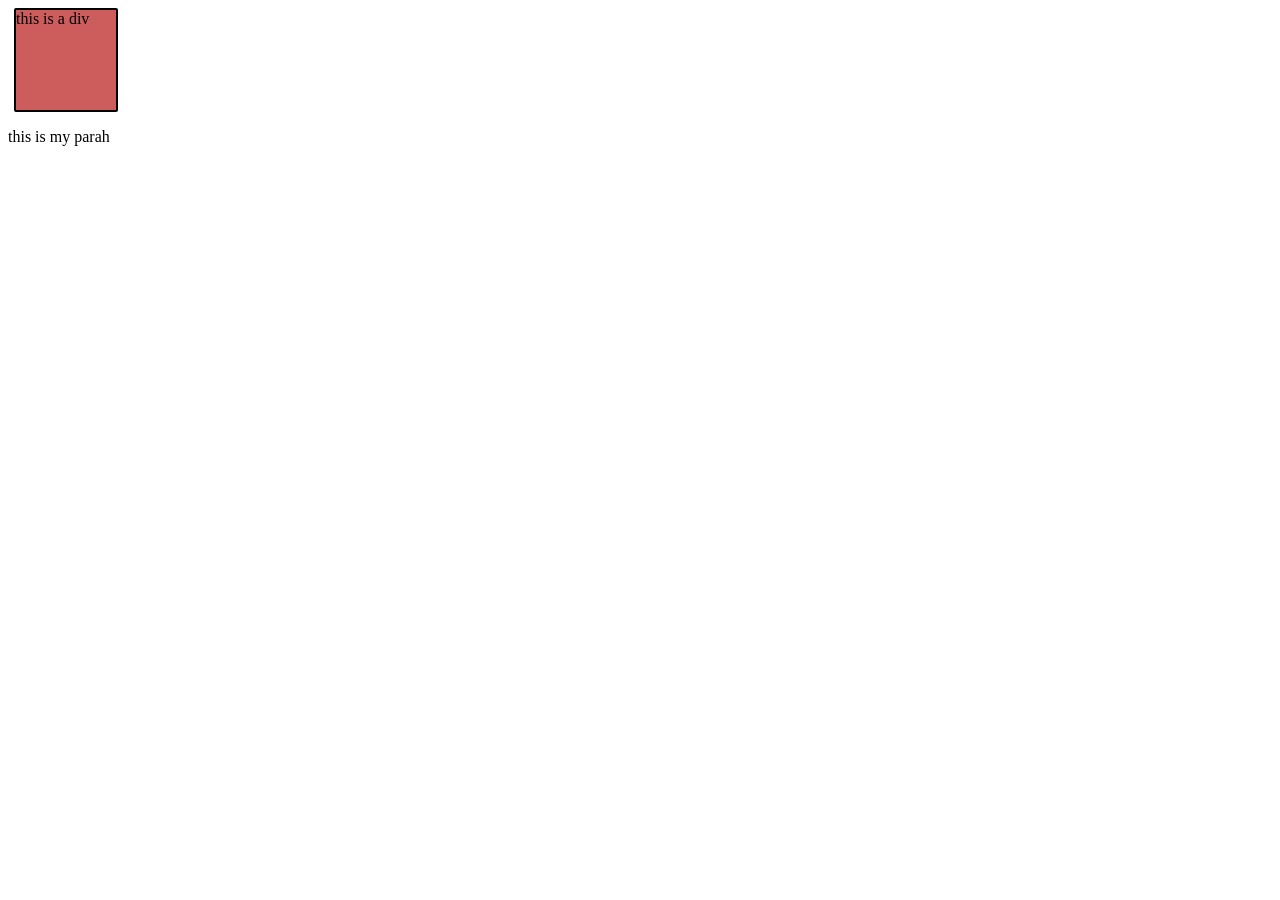
==== DOM/index.html @ cdd2dd32 "learning dom in js" ====
<!DOCTYPE html>
<html lang="en">
<head>
    <meta charset="UTF-8">
    <meta name="viewport" content="width=device-width, initial-scale=1.0">
    <title>DOM by Apna College</title>
    <link rel="stylesheet" href="style.css">
</head>
<body>
    <!-- <h1 id="heading">I want to expert in dom!</h1>
    <h3>Lorem ipsum dolor sit amet consectetur adipisicing elit. Libero, possimus?</h3>

    <p>Lorem ipsum dolor sit amet consectetur adipisicing elit. Provident iste quae aliquid soluta pariatur rerum ea id corporis repellendus a.</p>
    <p>Lorem ipsum dolor sit amet consectetur adipisicing elit. Provident iste quae aliquid soluta pariatur rerum ea id corporis repellendus a.</p>
    <p>Lorem ipsum dolor sit amet consectetur adipisicing elit. Provident iste quae aliquid soluta pariatur rerum ea id corporis repellendus a.</p>

    <button>Click Me</button> -->
    <!-- 
    <div>
        <h3>My list</h3>
        <ul>
            <li>Apple</li>
            <li>Mango</li>
            <li>Orange</li>
        </ul>
    </div> -->

    <!-- <h2>Hello js</h2> -->

    <!-- <div class="box">box-1</div>
    <div class="box">box-2</div>
    <div class="box">box-3</div> -->

    <div class="box">this is a div</div>
    <p id="myPara">this is my parah</p>

    <script src="todo.js"></script>
</body>
</html>
---- DOM/style.css ----
.box{
    height: 100px;
    width: 100px;
    background-color: indianred;
    border: 2px solid black;
    margin: 6px;
    border-radius: 2px;
}
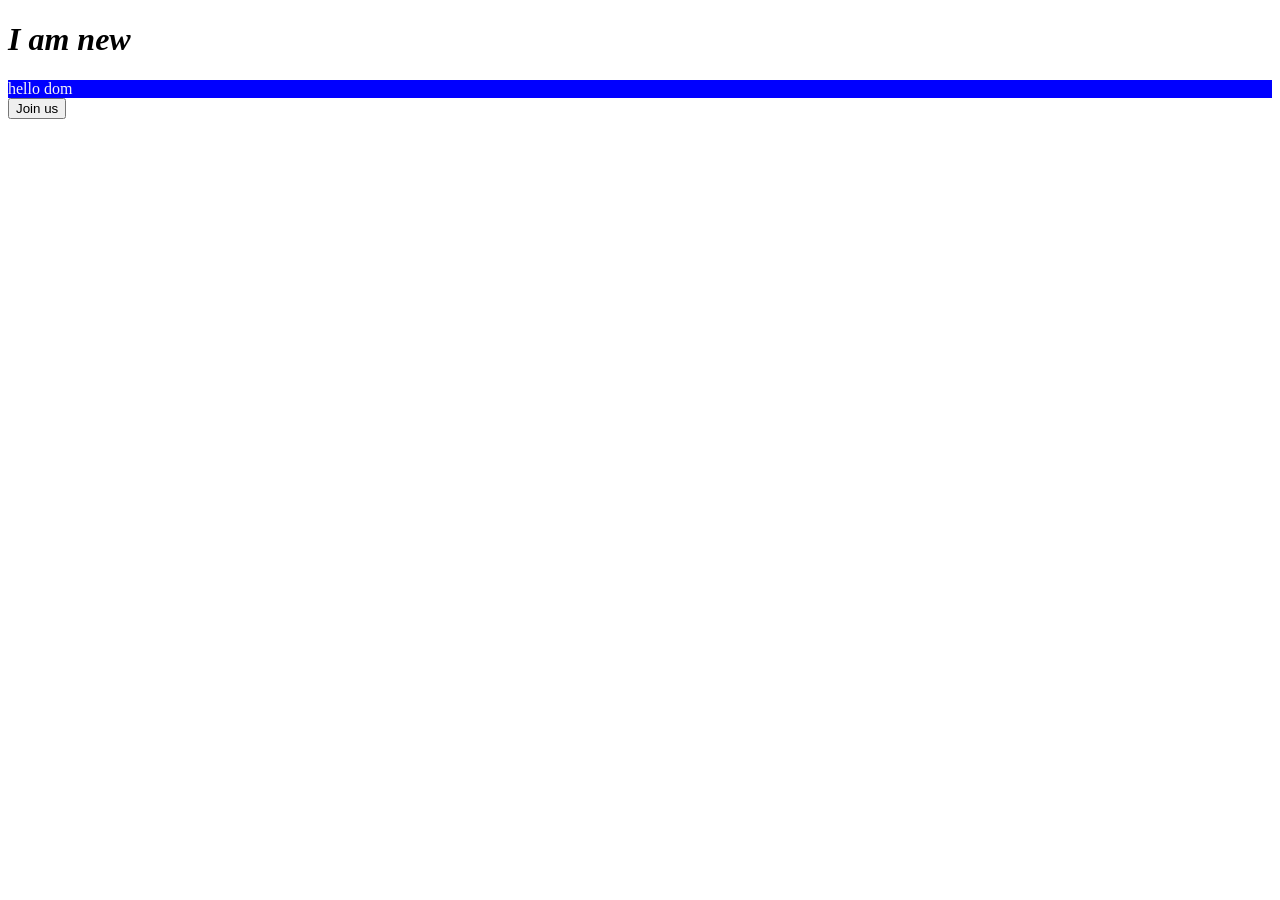
==== commit a53f99ee: "learning basic even" ====
--- a/DOM/index.html
+++ b/DOM/index.html
@@ -4,7 +4,7 @@
     <meta charset="UTF-8">
     <meta name="viewport" content="width=device-width, initial-scale=1.0">
     <title>DOM by Apna College</title>
-    <link rel="stylesheet" href="style.css">
+    <!-- <link rel="stylesheet" href="style.css"> -->
 </head>
 <body>
     <!-- <h1 id="heading">I want to expert in dom!</h1>
@@ -31,7 +31,7 @@
     <div class="box">box-2</div>
     <div class="box">box-3</div> -->
 
-    <div class="box">this is a div</div>
+    <div class="box" style="background-color: dodgerblue;">this is a div</div>
     <p id="myPara">this is my parah</p>
 
     <script src="todo.js"></script>
--- a/DOM/style.css
+++ b/DOM/style.css
@@ -1,8 +1,14 @@
-.box{
+.content{
+    background-color: dodgerblue;
+}
+
+.newContent {
+    color: indianred;
+}
+
+.nazmul {
     height: 100px;
     width: 100px;
-    background-color: indianred;
     border: 2px solid black;
-    margin: 6px;
-    border-radius: 2px;
+    background-color: dodgerblue;
 }
